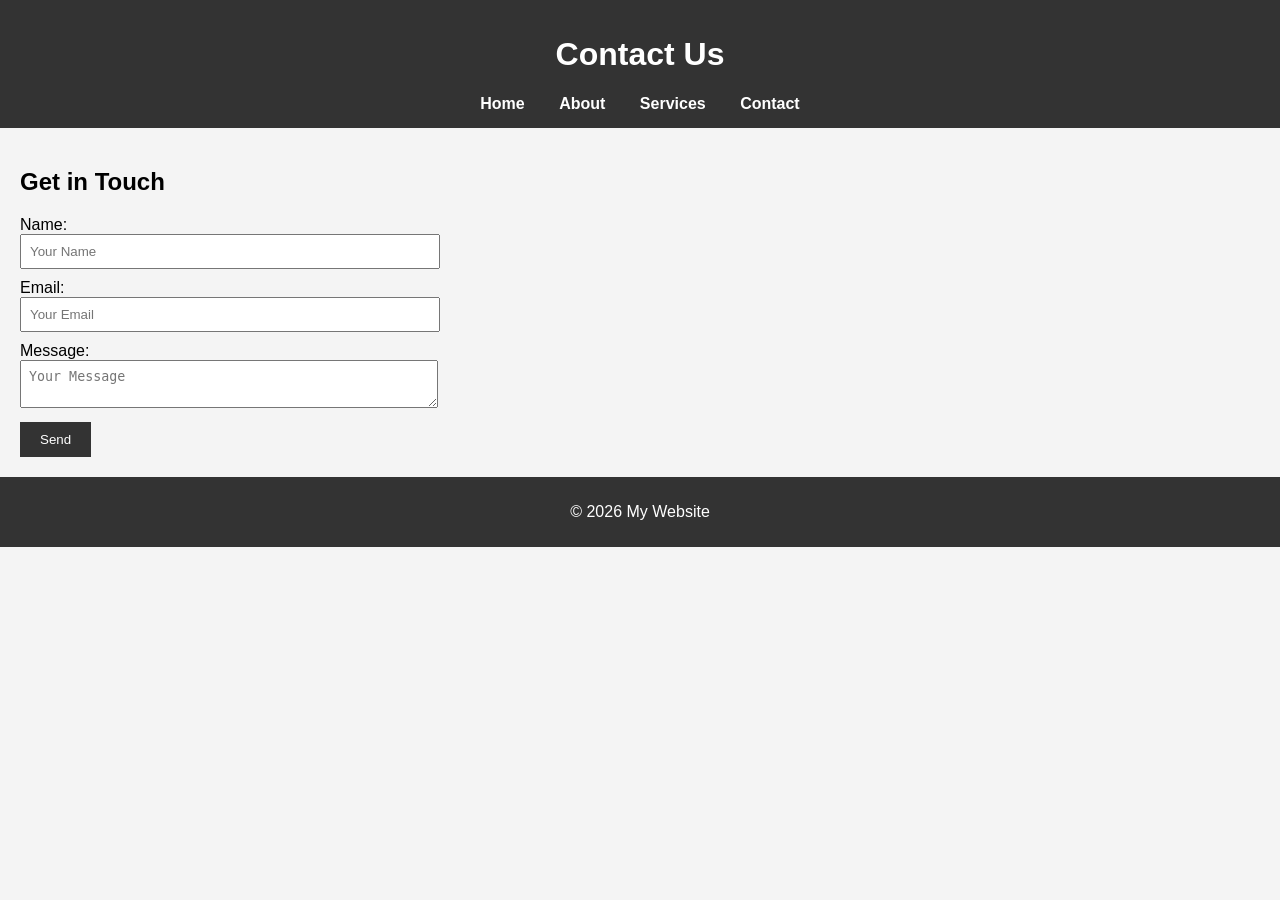
==== contact.html @ 4d7b2dc3 "Initial commit - setup project" ====
<!DOCTYPE html>
<html lang="en">
<head>
  <meta charset="UTF-8">
  <title>My Website - Contact</title>
  <link rel="stylesheet" href="styles.css">
</head>
<body>
<header>
  <h1>Contact Us</h1>
  <nav>
    <a href="index.html">Home</a>
    <a href="about.html">About</a>
    <a href="services.html">Services</a>
    <a href="contact.html">Contact</a>
  </nav>
</header>

<main>
  <h2>Get in Touch</h2>
  <form>
    <label>Name:</label>
    <input type="text" placeholder="Your Name" required>

    <label>Email:</label>
    <input type="email" placeholder="Your Email" required>

    <label>Message:</label>
    <textarea placeholder="Your Message"></textarea>

    <button type="submit">Send</button>
  </form>
</main>

<footer>
  <p>© 2026 My Website</p>
</footer>
</body>
</html>
---- styles.css ----
body {
  font-family: Arial, sans-serif;
  margin: 0;
  background-color: #f4f4f4;
}

header {
  background-color: #333;
  color: white;
  padding: 15px;
  text-align: center;
}

nav a {
  color: white;
  margin: 0 15px;
  text-decoration: none;
  font-weight: bold;
}

nav a:hover {
  text-decoration: underline;
}

main {
  padding: 20px;
  min-height: 300px;
}

button {
  background-color: #333;
  color: white;
  border: none;
  padding: 10px 20px;
  cursor: pointer;
}

button:hover {
  background-color: #555;
}

form {
  max-width: 400px;
}

input, textarea {
  width: 100%;
  padding: 8px;
  margin-bottom: 10px;
}

footer {
  background-color: #333;
  color: white;
  text-align: center;
  padding: 10px;
}
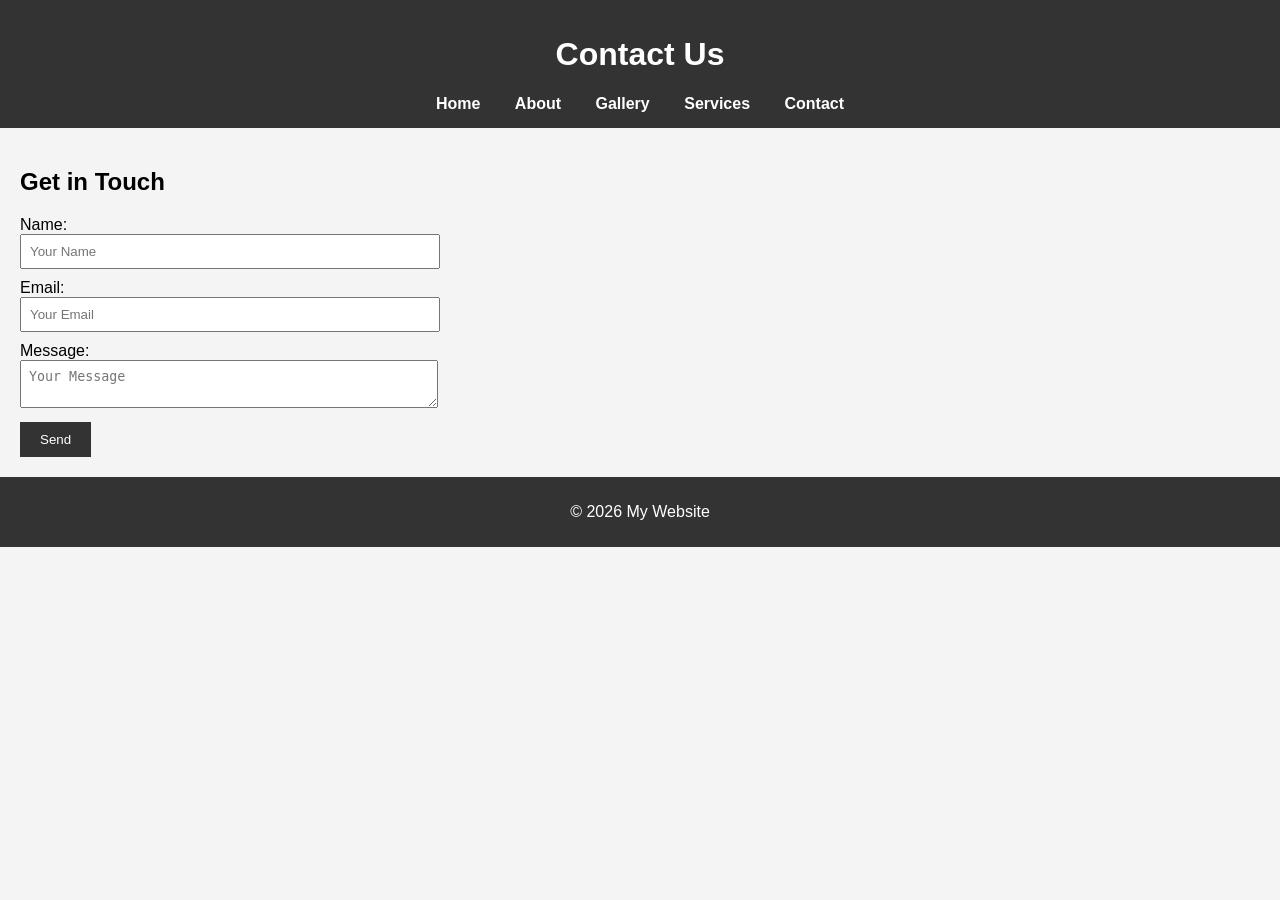
==== commit 9c2ac978: "Updated header section" ====
--- a/contact.html
+++ b/contact.html
@@ -11,6 +11,7 @@
   <nav>
     <a href="index.html">Home</a>
     <a href="about.html">About</a>
+    <a href="gallery.html">Gallery</a>
     <a href="services.html">Services</a>
     <a href="contact.html">Contact</a>
   </nav>
